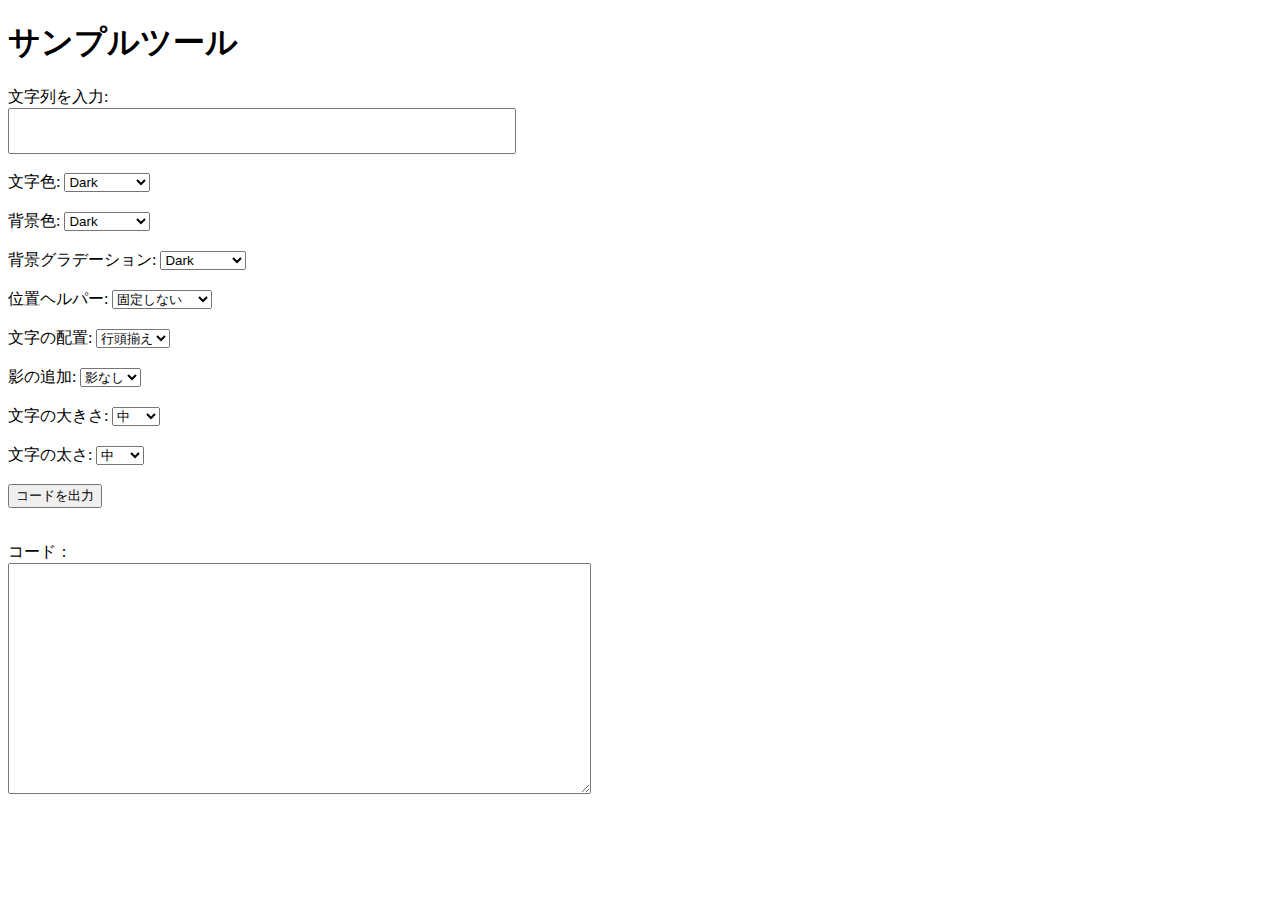
==== TextSample/index.html @ aea66488 "文字列変えるやつです。" ====
<!doctype html>
<html lang="en">
  <head>
    <!-- Required meta tags -->
    <meta charset="utf-8">
    <meta name="viewport" content="width=device-width, initial-scale=1">

    <!-- Bootstrap CSS -->
    <link href="https://cdn.jsdelivr.net/npm/bootstrap@5.0.0-beta1/dist/css/bootstrap.min.css" rel="stylesheet" integrity="sha384-giJF6kkoqNQ00vy+HMDP7azOuL0xtbfIcaT9wjKHr8RbDVddVHyTfAAsrekwKmP1" crossorigin="anonymous">

  </head>
  <body>
    <h1>サンプルツール</h1>

    <!-- 文字列を入力させるフォーム -->
    <form action="#" id="form1" class="container">
      文字列を入力:<br>
      <input type="text" id="inputMessage" style="width: 500px; height: 40px;">
    </form><br>

    <div class="container dropdown">

    文字色:
      <select name="textColor">
        <option value="Dark" selected>Dark</option>
        <option value="Light">Light</option>
        <option value="Primary">Primary</option>
        <option value="Secondary">Secondary</option>
        <option value="Success">Success</option>
        <option value="Info">Info</option>
        <option value="Warning">Warning</option>
        <option value="Danger">Danger</option>
      </select>

    </div><br>
    
    <div class="container dropdown">

    背景色:
      <select name="backgroundColor">
        <option value="Dark" selected>Dark</option>
        <option value="Light">Light</option>
        <option value="Primary">Primary</option>
        <option value="Secondary">Secondary</option>
        <option value="Success">Success</option>
        <option value="Info">Info</option>
        <option value="Warning">Warning</option>
        <option value="Danger">Danger</option>
      </select>

    </div><br>

    <div class="container dropdown">

      背景グラデーション:
        <select name="backgroundGradation">
          <option value="Dark" selected>Dark</option>
          <option value="Light">Light</option>
          <option value="Primary">Primary</option>
          <option value="Secondary">Secondary</option>
          <option value="Success">Success</option>
          <option value="Info">Info</option>
          <option value="Warning">Warning</option>
          <option value="Danger">Danger</option>
       </select>
  
    </div><br>

    <div class="container dropdown">

      位置ヘルパー:
       <select name="position">
          <option value="nonePosition" selected>固定しない</option>
          <option value="fixedTop">最上部に固定</option>
          <option value="fixedBottom">最下部に固定</option>
       </select>
  
    </div><br>

    <div class="container dropdown">

      文字の配置:
       <select name="textAlignment">
          <option value="textAlignmentLeft" selected>行頭揃え</option>
          <option value="textAlignmentCenter">中央揃え</option>
          <option value="textAlignmentRight">行末揃え</option>
       </select>
  
    </div><br>

    <div class="container dropdown">

      影の追加: <!-- チェックボックスのほうがいい気がする -->
       <select name="shadows">
          <option value="noShadows" selected>影なし</option>
          <option value="yesShadows">影あり</option>
       </select>
  
    </div><br>

    <div class="container dropdown">

      文字の大きさ:
        <select name="fontSize">
          <option value="fs1">極大</option>
          <option value="fs2">大</option>
          <option value="fs3" selected>中</option>
          <option value="fs4">小</option>
          <option value="fs5">極小</option>
       </select>
  
    </div><br>

    <div class="container dropdown">

      文字の太さ:
        <select name="fontWeight">
          <option value="fw1">極太</option>
          <option value="fw2">太め</option>
          <option value="fw3" selected>中</option>
          <option value="fw4">細め</option>
          <option value="fw5">極細</option>
        </select>
    
    </div><br>

    <!-- コードを出力させるボタン -->
    <div class="container-md">
      <button onclick="showMessage()" type="button">コードを出力</button>
    </div><br>

    <!-- 出力されたコードを閲覧 -->
    <form action="#" method="post" class="container">
      <p>コード：<br>
        <textarea id="outputMessage" name="comment" cols="70" rows="15"></textarea></p>
    </form>

    <script src="app.js"></script>
    <script src="https://cdn.jsdelivr.net/npm/bootstrap@5.0.0-beta1/dist/js/bootstrap.bundle.min.js" integrity="sha384-ygbV9kiqUc6oa4msXn9868pTtWMgiQaeYH7/t7LECLbyPA2x65Kgf80OJFdroafW" crossorigin="anonymous"></script>

  </body>
</html>
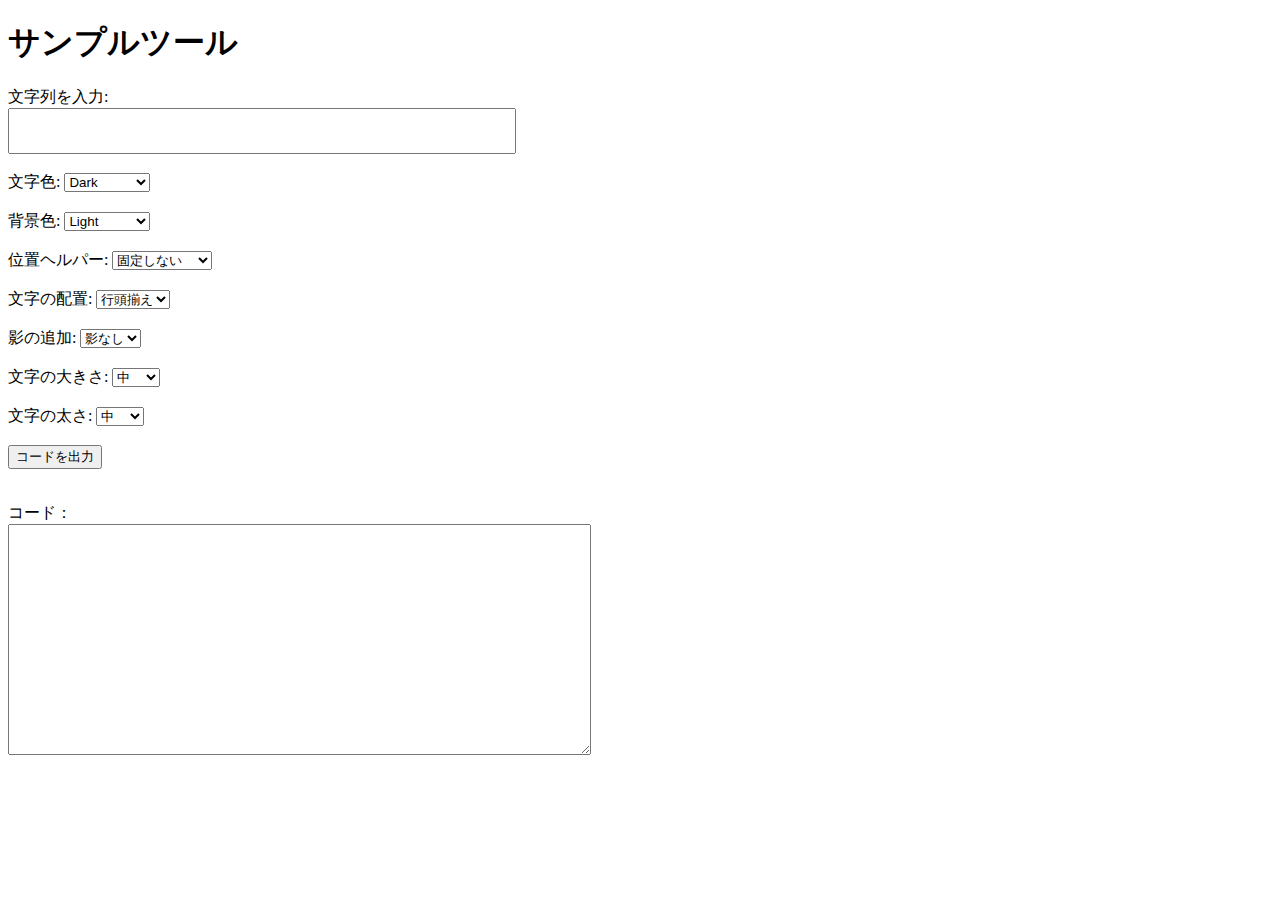
==== commit 7051f6dd: "Update index.html" ====
--- a/TextSample/index.html
+++ b/TextSample/index.html
@@ -38,8 +38,8 @@
 
     背景色:
       <select name="backgroundColor">
-        <option value="Dark" selected>Dark</option>
-        <option value="Light">Light</option>
+        <option value="Dark">Dark</option>
+        <option value="Light" selected>Light</option>
         <option value="Primary">Primary</option>
         <option value="Secondary">Secondary</option>
         <option value="Success">Success</option>
@@ -48,22 +48,6 @@
         <option value="Danger">Danger</option>
       </select>
 
-    </div><br>
-
-    <div class="container dropdown">
-
-      背景グラデーション:
-        <select name="backgroundGradation">
-          <option value="Dark" selected>Dark</option>
-          <option value="Light">Light</option>
-          <option value="Primary">Primary</option>
-          <option value="Secondary">Secondary</option>
-          <option value="Success">Success</option>
-          <option value="Info">Info</option>
-          <option value="Warning">Warning</option>
-          <option value="Danger">Danger</option>
-       </select>
-  
     </div><br>
 
     <div class="container dropdown">
@@ -136,7 +120,6 @@
     </form>
 
     <script src="app.js"></script>
-    <script src="https://cdn.jsdelivr.net/npm/bootstrap@5.0.0-beta1/dist/js/bootstrap.bundle.min.js" integrity="sha384-ygbV9kiqUc6oa4msXn9868pTtWMgiQaeYH7/t7LECLbyPA2x65Kgf80OJFdroafW" crossorigin="anonymous"></script>
 
   </body>
-</html>+</html>
